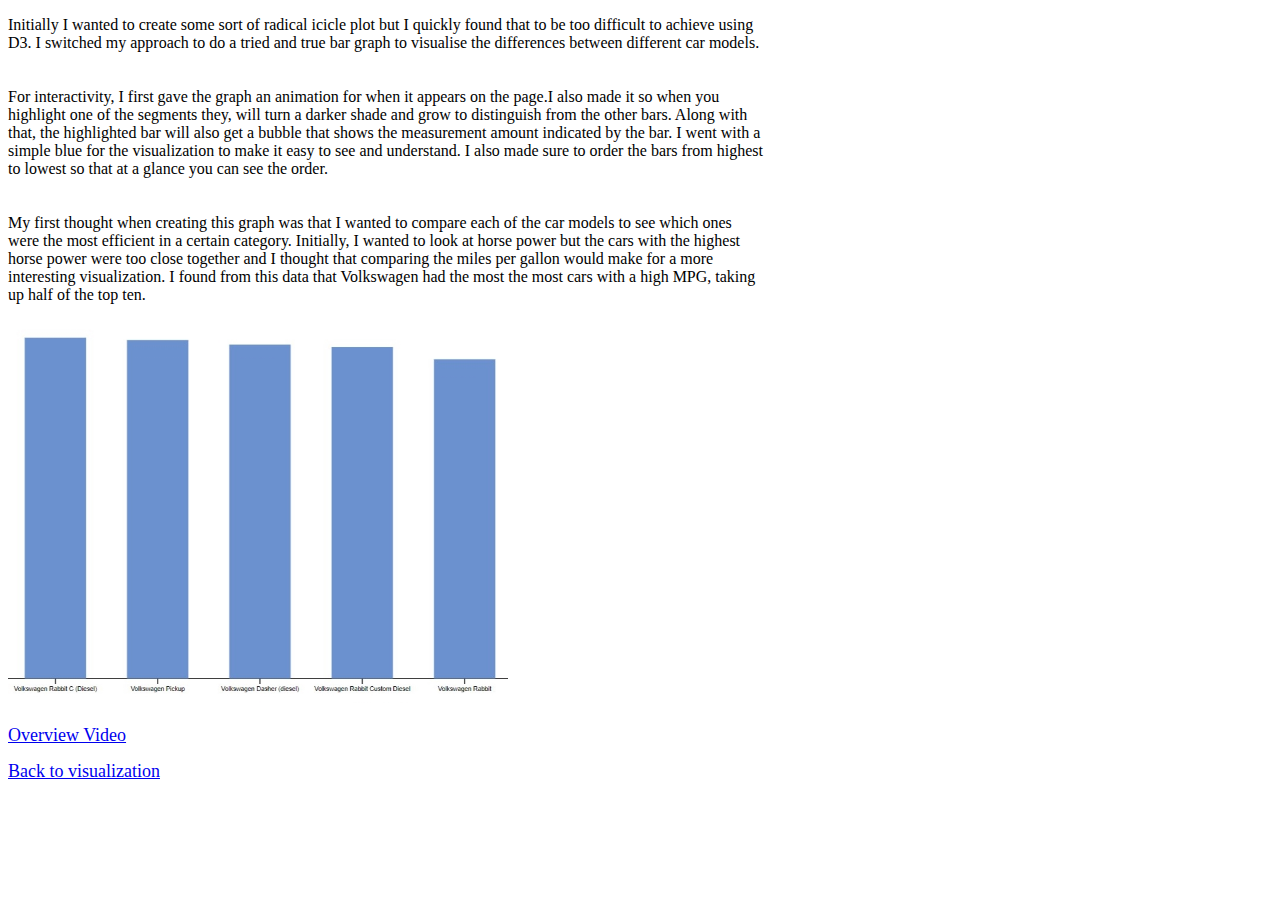
==== doc.html @ efff7a97 "Initial commit" ====
<!DOCTYPE html>
<html lang="en">

<head>
    <meta charset="UTF-8">
    <meta http-equiv="X-UA-Compatible" content="IE=edge">
    <meta name="viewport" content="width=device-width, initial-scale=1.0">
    <title>Documentation</title>
    <link rel="stylesheet" href="style.css">
</head>

<body>
    <p class="document">Initially I wanted to create some sort of radical icicle plot but I quickly found that to be too
        difficult to achieve using D3. I switched my approach to do a tried and true bar graph to visualise the
        differences between different car models.
        <br>
        <br>
        <br>
        For interactivity, I first gave the graph an animation for when it appears on the page.I also made it so when
        you highlight one of the segments they, will turn a darker shade and grow to distinguish from the other bars.
        Along with that, the highlighted bar will also get a bubble that shows the measurement amount indicated by the
        bar. I went with a simple blue for the visualization to make it easy to see and understand. I also made sure to
        order the bars from highest to lowest so that at a glance you can see the order.
        <br>
        <br>
        <br>
        My first thought when creating this graph was that I wanted to compare each of the car models to see which ones
        were the most efficient in a certain category. Initially, I wanted to look at horse power but the cars with the
        highest horse power were too close together and I thought that comparing the miles per gallon would make for a
        more interesting visualization. I found from this data that Volkswagen had the most the most cars with a high
        MPG, taking up half of the top ten.
    </p>
    <img style="width: 500px;" src="/img/volkswagen.jpg" alt="">
    <br>
    <br>
    <a href="https://youtu.be/lHmaLV3u308" target="_blank">Overview Video</a>
    <br>
    <br>
    <a href="index.html">Back to visualization</a>
</body>

</html>
---- style.css ----
.bar {
    fill: #6b91cf;
}

.highlight {
    fill: #173057;
}


#tooltip {
    position: absolute;
    width: 100px;
    height: auto;
    padding: 10px;
    background-color: #e2e2e2;
    -webkit-border-radius: 10px;
    -moz-border-radius: 10px;
    border-radius: 10px;
    -webkit-box-shadow: 4px 4px 10px rgba(0, 0, 0, 0.4);
    -moz-box-shadow: 4px 4px 10px rgba(0, 0, 0, 0.4);
    box-shadow: 4px 4px 10px rgba(0, 0, 0, 0.4);
    pointer-events: none;
}

#tooltip.hidden {
    display: none;
}

#tooltip p {
    margin: 0;
    font-family: sans-serif;
    font-size: 16px;
    line-height: 20px;
}

a {
    float: left;
    font-size: 18px;
}

.document {
    width: 60%;
}
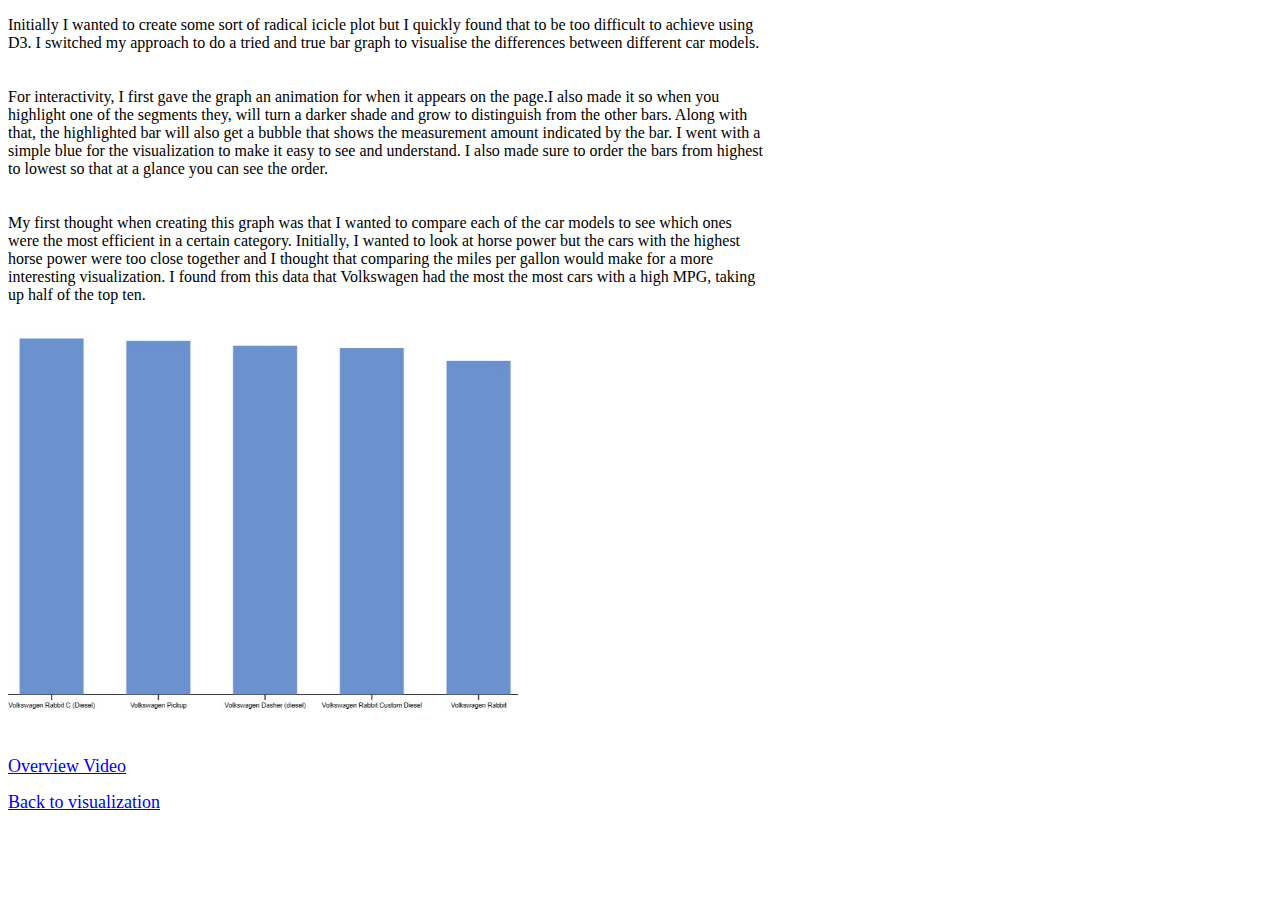
==== commit 00730311: "Updated Image in documentation" ====
--- a/doc.html
+++ b/doc.html
@@ -30,7 +30,8 @@
         more interesting visualization. I found from this data that Volkswagen had the most the most cars with a high
         MPG, taking up half of the top ten.
     </p>
-    <img style="width: 500px;" src="/img/volkswagen.jpg" alt="">
+    <!-- <img style="width: 500px;" src="/img/volkswagen.jpg" alt=""> -->
+    <div class="image"></div>
     <br>
     <br>
     <a href="https://youtu.be/lHmaLV3u308" target="_blank">Overview Video</a>
--- a/style.css
+++ b/style.css
@@ -40,4 +40,13 @@
 
 .document {
     width: 60%;
+}
+
+.image {
+    width: 510px;
+    height: 400px;
+    background-image: url(img/volkswagen.jpg);
+    background-repeat: none;
+    background-size: cover;
+    background-position: center;
 }